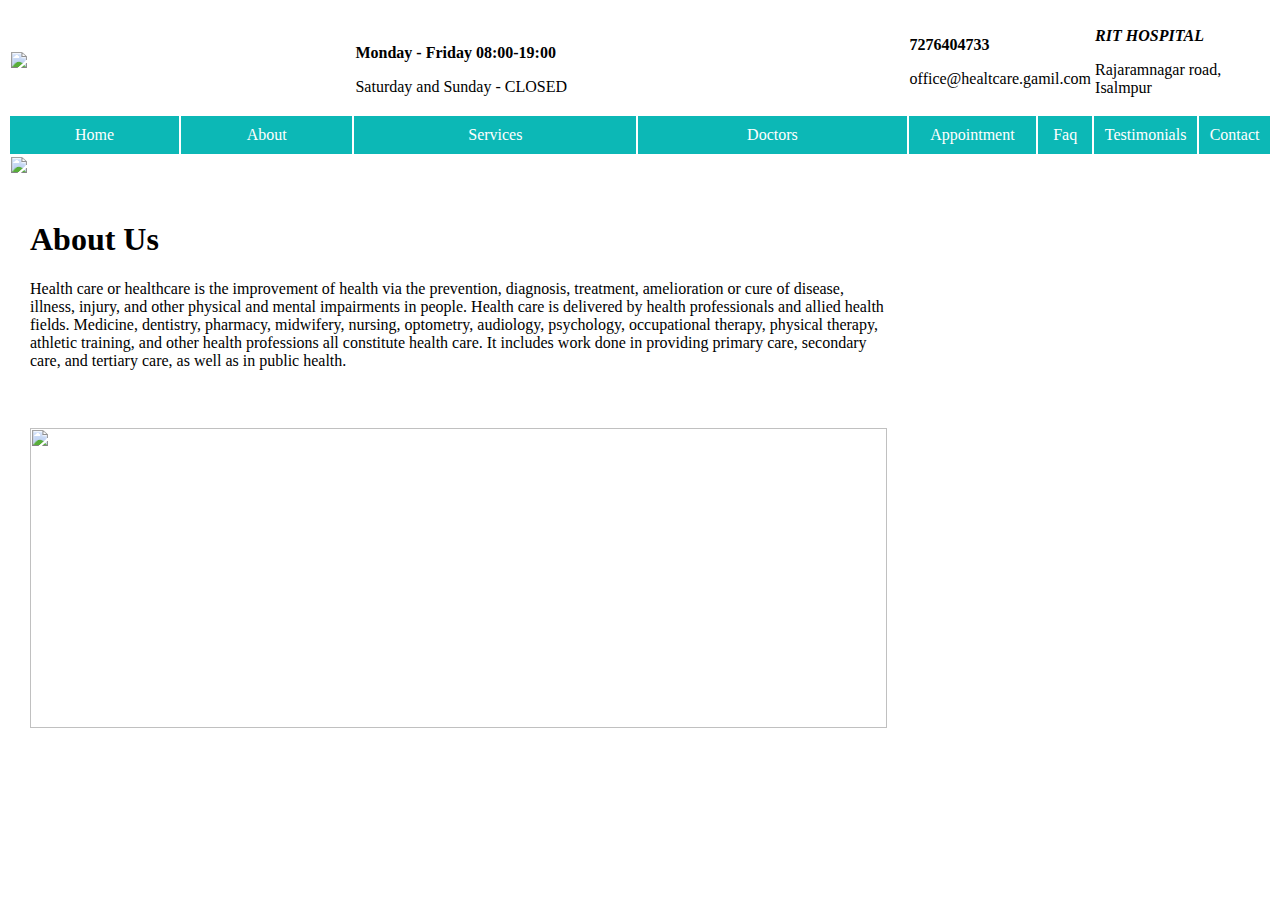
==== index.html @ 98c752d1 "Add files via upload" ====
<!DOCTYPE html>
<html lang="en">
<head>
    <meta charset="UTF-8">
    <meta http-equiv="X-UA-Compatible" content="IE=edge">
    <meta name="viewport" content="width=device-width, initial-scale=1.0">
    <title>Home</title>
    <style>
        a
        {text-decoration: none;}
    </style>
</head>
<body>
 <table style="width: 100%;">
    <tr>
        <td colspan="2"><img src="file:///C:/Users/Admin/Desktop/html/source%20code%20or%20html%20files/images/logo.png"></td>
        <td colspan="2">	
           <p><b> Monday - Friday 08:00-19:00 </b> </p>
           Saturday and Sunday - CLOSED </td>
    
        <td colspan="2">
            <p><b> 7276404733</b></p>
              <p>office@healtcare.gamil.com</p>  
            
 
        </p>
        </td>
        <td colspan="2">
            <p><b><i>RIT HOSPITAL</i> </b></p>
            Rajaramnagar road, Isalmpur
            <p></p>
        </td>

    </tr>
    <tr style="background:#0cb8b6">
        <td align="center" style="padding: 10px;"><a href="index.html"  style="color: #fff;">Home</a></td>
        <td align="center" style="padding: 10px;"><a href="about.html"  style="color: #fff;">About</a></td>
        <td  align="center" style="padding: 10px;"><a href="services.html"  style="color: #fff;">Services</a></td>
         <td  align="center" style="padding: 10px;"
        ><a href="doctors.html"  style="color: #fff;">Doctors</a></td>
        <td  align="center" style="padding: 10px;"><a href="appointment.html"  style="color: #fff;">Appointment</a></td>
        <td  align="center" style="padding: 10px;"><a href="faq.html"  style="color: #fff;">Faq</a></td>
        <td align="center" style="padding: 10px;"><a href="testimonials.html"  style="color: #fff;">Testimonials</a></td>
        <td align="center" style="padding: 10px;"><a href="contact.html"  style="color: #fff;">Contact</a></td>
        
    </tr>
    <tr>
        <td colspan="8"><img src="file:///C:/Users/Admin/Desktop/html/Baner1.webp" style="width: 100%;"></td>
    </tr>
    <tr>
        <td colspan="4" style="padding: 20px;">
            <h1>About Us</h1>
            <p>
                Health care or healthcare is the improvement of health via the prevention, diagnosis, treatment, amelioration or cure of disease, illness, injury, and other physical and mental impairments in people. Health care is delivered by health professionals and allied health fields. Medicine, dentistry, pharmacy, midwifery, nursing, optometry, audiology, psychology, occupational therapy, physical therapy, athletic training, and other health professions all constitute health care. It includes work done in providing primary care, secondary care, and tertiary care, as well as in public health.
            </p>
        </td>
           
    </tr>
    <tr>
        <td colspan="4" style="padding: 20px;">
            <img src="file:///C:/Users/Admin/Desktop/html/About%20us.jpg" style="width: 100%;" width="300" height="300">
        </td>
    </tr>

 </table>   
</body>
</html>
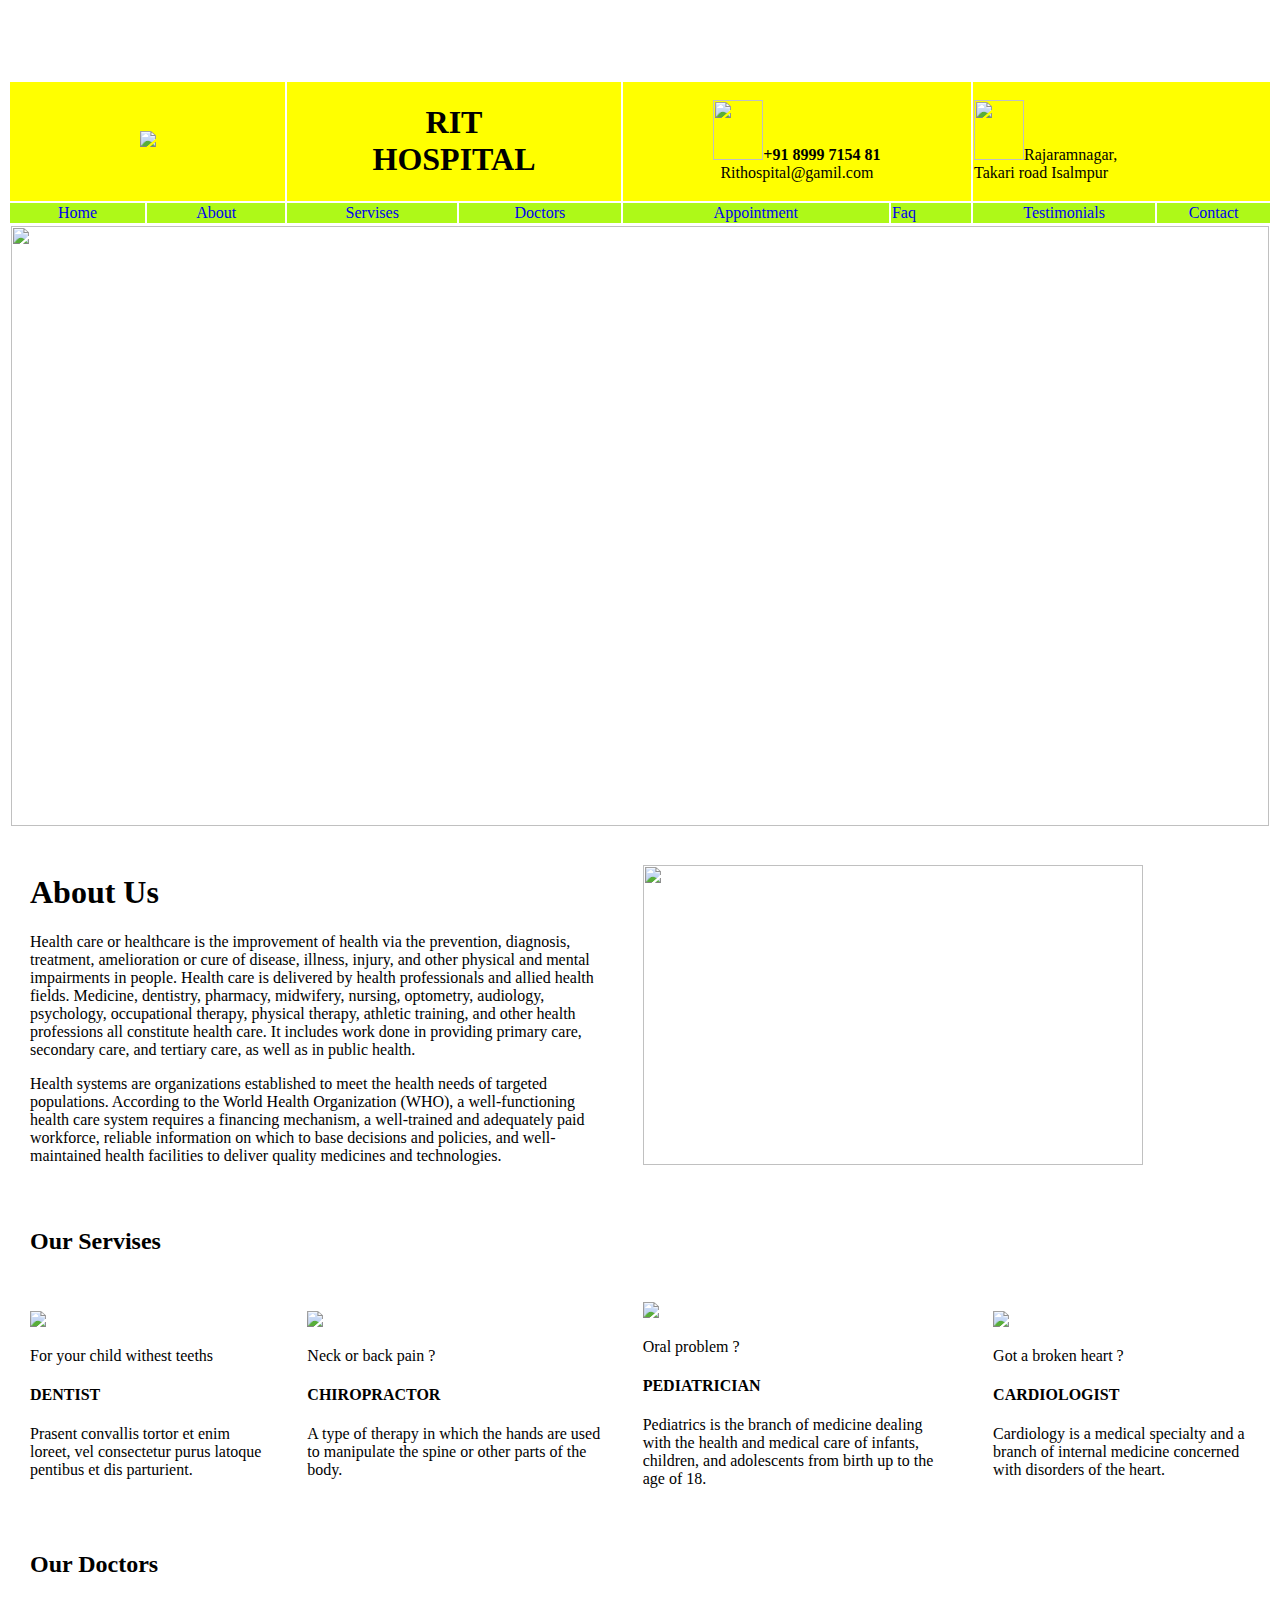
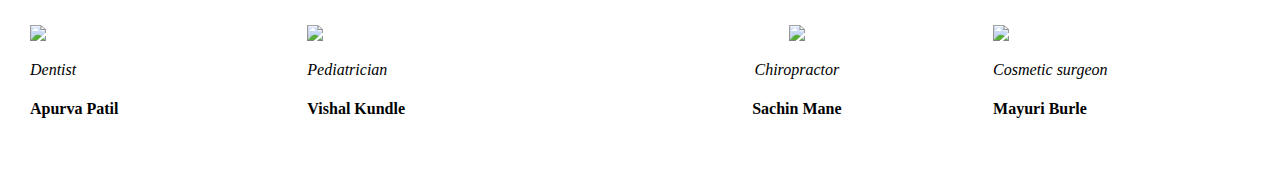
==== commit f633e30b: "rithospital" ====
--- a/index.html
+++ b/index.html
@@ -4,64 +4,105 @@
     <meta charset="UTF-8">
     <meta http-equiv="X-UA-Compatible" content="IE=edge">
     <meta name="viewport" content="width=device-width, initial-scale=1.0">
-    <title>Home</title>
+    <title>Document</title>
     <style>
         a
-        {text-decoration: none;}
+        {text-decoration: none;
+        }
+
+
+
     </style>
 </head>
 <body>
- <table style="width: 100%;">
-    <tr>
-        <td colspan="2"><img src="file:///C:/Users/Admin/Desktop/html/source%20code%20or%20html%20files/images/logo.png"></td>
-        <td colspan="2">	
-           <p><b> Monday - Friday 08:00-19:00 </b> </p>
-           Saturday and Sunday - CLOSED </td>
-    
-        <td colspan="2">
-            <p><b> 7276404733</b></p>
-              <p>office@healtcare.gamil.com</p>  
-            
+    <table style="width: 100%;">
+        <tr style="background-color:yellow"> 
+ <td colspan="2" align="center"><img src="/images/0007.png" width="150" ></img>
+ </td>
+ <td colspan="2" align="center"><h1><b>RIT<br> HOSPITAL</b></h1></td>
+ <td colspan="2" align="center"><img src="/images/007.png" width="50" height="60"><b>+91 8999 7154 81</b><br>Rithospital@gamil.com</td>
+ <td colspan="2"><img src="/images/07.png" width="50" height="60">Rajaramnagar,<br> Takari road Isalmpur</td>
+         </tr>
+         <tr style="background: rgb(174, 249, 24);">
+             <div>
+                 <td align="center" padding="10px" style="color: #fff;"><a href="index.html">Home</a></td>
+                 <td align="center" padding="10px" style="color: #fff;"><a href="about.html">About</a></td>
+                 <td align="center" padding="10px"  style="color: aliceblue;"><a href="servises.html">Servises</a></td>
+                 <td  align="center" padding="10px"  style="color:#fff;"><a href="doctors.html">Doctors</a></td>
+                 <td  align="center" padding="10px"  style="color: aliceblue;"><a href="appointment.html">Appointment</a></td>
+                 <td colspan= align="center" padding="10px"  style="color: aliceblue;"><a href="Faq.html">Faq</a></td>
+                <td align="center" padding="10px"  style="color: aliceblue;"><a href="Testimonials.html">Testimonials</a></td>
+                 <td align="center" padding="10px"  style="color: aliceblue;"><a href="contact.html">Contact</a></td> 
+             </div>
+         </tr>
+         <tr>
+             <td colspan="8"><img src="/images/home.jpg" width="1250" height="600" style="width: 100%;"></td> 
+         </tr><br><br>
+         <br><br>
+         <tr>
+             <td colspan="4" style="padding: 20px;">
+                 <h1>About Us</h1>
+                 <p>Health care or healthcare is the improvement of health via the prevention, diagnosis, treatment, amelioration or cure of disease, illness, injury, and other physical and mental impairments in people. Health care is delivered by health professionals and allied health fields. Medicine, dentistry, pharmacy, midwifery, nursing, optometry, audiology, psychology, occupational therapy, physical therapy, athletic training, and other health professions all constitute health care. It includes work done in providing primary care, secondary care, and tertiary care, as well as in public health.</p>
+                 <p>Health systems are organizations established to meet the health needs of targeted populations. According to the World Health Organization (WHO), a well-functioning health care system requires a financing mechanism, a well-trained and adequately paid workforce, reliable information on which to base decisions and policies, and well-maintained health facilities to deliver quality medicines and technologies.</p>
+             </td>
+             <td colspan="4" style="padding: 20px;"><img src="/images/1.jpg" width="500" height="300"></td>
+         </tr>
+         <tr>
+              <td colspan="8" style="padding: 5px 20px;"><h2>Our Servises</h2></td> 
  
-        </p>
-        </td>
-        <td colspan="2">
-            <p><b><i>RIT HOSPITAL</i> </b></p>
-            Rajaramnagar road, Isalmpur
-            <p></p>
-        </td>
-
-    </tr>
-    <tr style="background:#0cb8b6">
-        <td align="center" style="padding: 10px;"><a href="index.html"  style="color: #fff;">Home</a></td>
-        <td align="center" style="padding: 10px;"><a href="about.html"  style="color: #fff;">About</a></td>
-        <td  align="center" style="padding: 10px;"><a href="services.html"  style="color: #fff;">Services</a></td>
-         <td  align="center" style="padding: 10px;"
-        ><a href="doctors.html"  style="color: #fff;">Doctors</a></td>
-        <td  align="center" style="padding: 10px;"><a href="appointment.html"  style="color: #fff;">Appointment</a></td>
-        <td  align="center" style="padding: 10px;"><a href="faq.html"  style="color: #fff;">Faq</a></td>
-        <td align="center" style="padding: 10px;"><a href="testimonials.html"  style="color: #fff;">Testimonials</a></td>
-        <td align="center" style="padding: 10px;"><a href="contact.html"  style="color: #fff;">Contact</a></td>
-        
-    </tr>
-    <tr>
-        <td colspan="8"><img src="file:///C:/Users/Admin/Desktop/html/Baner1.webp" style="width: 100%;"></td>
-    </tr>
-    <tr>
-        <td colspan="4" style="padding: 20px;">
-            <h1>About Us</h1>
-            <p>
-                Health care or healthcare is the improvement of health via the prevention, diagnosis, treatment, amelioration or cure of disease, illness, injury, and other physical and mental impairments in people. Health care is delivered by health professionals and allied health fields. Medicine, dentistry, pharmacy, midwifery, nursing, optometry, audiology, psychology, occupational therapy, physical therapy, athletic training, and other health professions all constitute health care. It includes work done in providing primary care, secondary care, and tertiary care, as well as in public health.
-            </p>
-        </td>
-           
-    </tr>
-    <tr>
-        <td colspan="4" style="padding: 20px;">
-            <img src="file:///C:/Users/Admin/Desktop/html/About%20us.jpg" style="width: 100%;" width="300" height="300">
-        </td>
-    </tr>
-
- </table>   
+         </tr>
+         <tr>
+             <div>
+                 <td colspan="2" style="padding: 20px;"><img src="./images/servises 1.jpg" width="275px">
+                     <p>For your child withest teeths</p>
+                     <h4>DENTIST</h4>
+                     <p>Prasent convallis tortor et enim loreet, vel consectetur purus latoque pentibus et dis parturient.</p>
+                     <td colspan="2" style="padding: 20px;"><img src="./images/servises 5.jpeg" width="275px">
+                         <p>Neck or back pain ?</p>
+                         <h4>CHIROPRACTOR</h4>
+                         <p>A type of therapy in which the hands are used to manipulate the spine or other parts of the body.
+                         </p>
+                         <td colspan="2" style="padding: 20px;"><img src="./images/servises 3.jpg" width="275px">
+                             <p>Oral problem ?</p>
+                             <h4>PEDIATRICIAN</h4>
+                             <p>Pediatrics is the branch of medicine dealing with the health and medical care of infants, children, and adolescents from birth up to the age of 18. </p>
+                             <td colspan="2" style="padding: 20px;"><img src="./images/servises 4.jpg" width="275px">
+                                 <p>Got a broken heart ?</p>
+                                 <h4>CARDIOLOGIST</h4>
+                                 <p>Cardiology is a medical specialty and a branch of internal medicine concerned with disorders of the heart.</p>
+ 
+                 </td> 
+ 
+             </div>
+         </tr>
+         <tr>
+             <td colspan="8" style="padding: 5px 20px;"><h2>Our Doctors</h2></td> 
+ 
+        </tr>
+         <tr>
+             <div>
+                 <td colspan="2" style="padding: 20px;"><img src="/images/doctor 10.jpg" width="220px">
+                     <p><i>Dentist</i></p>
+                     <h4>Apurva Patil</h4>
+                     <p></p>
+                     <td colspan="2" style="padding: 20px;"><img src="/images/doctor 4.jpg" width="275px">
+                         <p><i>Pediatrician</i></p>
+ 
+                         <h4>Vishal Kundle</h4>
+                         <p>
+                         </p>
+                         <td colspan="2" style="padding: 20px;" align="center"><img src="/images/doctor 3.jpeg" width="275px">
+                             <p> <i>Chiropractor</i></p>
+                             <h4>Sachin Mane</h4>
+ 
+                             <td colspan="2" style="padding: 20px;"><img src="/images/doctor 13.jpeg" width="275px">
+                                 <p><i>Cosmetic surgeon</i></p>
+                                 <h4>Mayuri Burle</h4>
+ 
+             </div>
+         </tr>
+ 
+     </table>
+ 
 </body>
 </html>